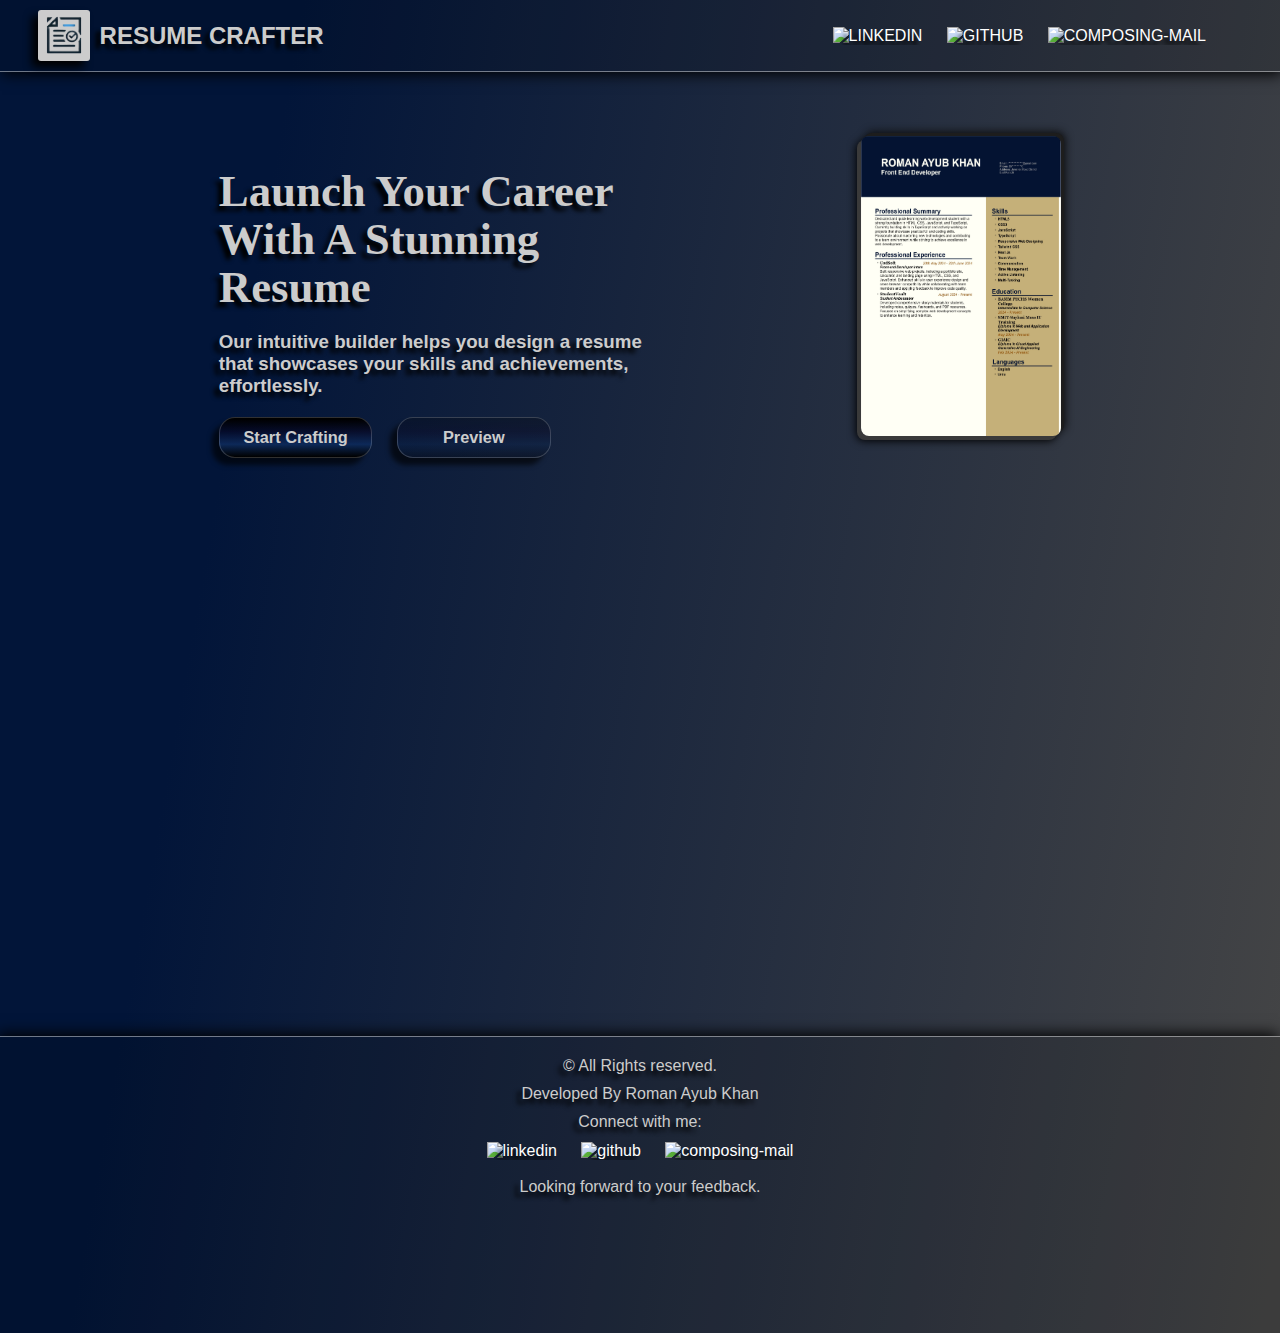
==== index.html @ bda598a2 "first commit" ====
<!DOCTYPE html>
<html lang="en">
<head>
    <meta charset="UTF-8">
    <meta name="viewport" content="width=device-width, initial-scale=1.0">
    <title>Dynamic Resume Builder</title>
    <link rel="shortcut icon" href="./assets/favicon-fotor-20241105201045.png" class="border_favicon" type="image/x-icon">
    <link rel="stylesheet" href="style.css">
    <link rel="stylesheet" href="navbar.css">
</head>
<body>
    <div class="header">
       <div class="header-flex"> <img src="./assets/logo-removebg-preview.png" alt="Resume Crafter Logo">
        <h2>Resume Crafter</h2></div>
        <div class="contact-links">
            <a href="https://pk.linkedin.com/in/roman-ayub-khan-025877316" target="_blank">
                <img width="50" height="50" src="https://img.icons8.com/ios-filled/50/FFFFFF/linkedin.png" alt="linkedin"/>
            </a>
            <a href="https://github.com/romankhan26" target="_blank">
                <img width="50" height="50" src="https://img.icons8.com/ios-filled/50/FFFFFF/github.png" alt="github"/>
            </a>
            <a href="mailto:romankhan.26@outlook.com">
                <img width="50" height="50" src="https://img.icons8.com/ios-filled/50/FFFFFF/composing-mail.png" alt="composing-mail"/>           </a>
        </div></div>

    <div class="main hero-section">
<div class="left">
    <h1>Launch Your Career with a Stunning Resume</h1>
    <h3>Our intuitive builder helps you design a resume that showcases your skills and achievements, effortlessly.</h3>
   <div class="buttons">
    <a href="resumebuilder.html"><button >Start Crafting</button></a> 
    <a href="./assets/My_Resume (4).pdf" target="_blank"><button class="preview">Preview</button></a> 

   </div>
</div>
<div class="flip-card">
  <div class="flip-card-inner">
    <img src="./assets//My_Resume (4)-images-0.jpg" class="flip-card-front">
     
    
    <img src="assets/Backside.png" class="flip-card-back">
    
    
  </div>
</div>
</div>

    </div>
    <footer >
        <p>&copy; All Rights reserved.
        </p>
        <p>Developed By Roman Ayub Khan</p>
        <p>Connect with me:</p>
        <div class="contact-links">
            <a href="https://pk.linkedin.com/in/roman-ayub-khan-025877316" target="_blank">
                <img width="50" height="50" src="https://img.icons8.com/ios-filled/50/FFFFFF/linkedin.png" alt="linkedin"/>
            </a>
            <a href="https://github.com/romankhan26" target="_blank">
                <img width="50" height="50" src="https://img.icons8.com/ios-filled/50/FFFFFF/github.png" alt="github"/>
            </a>
            <a href="mailto:romankhan.26@outlook.com">
                <img width="50" height="50" src="https://img.icons8.com/ios-filled/50/FFFFFF/composing-mail.png" alt="composing-mail"/>           </a>
        </div>
        <br>
        <p>Looking forward to your feedback.</p>
    </footer>
</body>
</html>
---- style.css ----
* {
    margin: 0;
    padding: 0;
    box-sizing: border-box;
}

body{
    height: 100%;
    color: #cccccc;

}


.hero-section {
    display: flex;
    flex-wrap: wrap;
    justify-content: space-around;
    /* align-items: center; */
    width: 80%;
    height: 100vh;
    margin : 0 auto;
    text-shadow:-5px 5px 4px rgb(0, 0, 0);

 }
 .hero-section .left {
    width: 45%;
    text-align: left;
    padding: 3% 0;
    color: var(--header-text-color);
 }
 .left {
    align-items: center;
    
 }
.left h1 {
font-family:arial black;

text-transform: capitalize ;
line-height: 48px;
font-size: 2.8rem;
}
.left h3 {
      margin-top: 20px;
}


.flip-card {
    background-color: transparent;
    width: 200px;
    height: 300px;
    perspective: 1000px;
  }

  /* Flip card inner container */
  .flip-card-inner {
    position: relative;
    width: 100%;
    height: 100%;
    text-align: center;
    animation: flipAnimation 20s infinite; /* Animation applied here */
    transform-style: preserve-3d;
  }

  /* Animation definition */
  @keyframes flipAnimation {
    0% {
      transform: rotateY(0deg);
    }
    50% {
      transform: rotateY(180deg);
    }
    100% {
      transform: rotateY(360deg);
    }
  }

  /* Front and back sides */
  .flip-card-front, .flip-card-back {
    position: absolute;
    width: 100%;
    box-shadow: -4px 4px 0 rgb(58, 58, 58),3px -3px 0 rgb(29, 29, 29),4px -4px 8px rgb(11, 11, 11),-5px 5px 8px black ;
    height: 100%;
    backface-visibility: hidden;
    display: flex;
    align-items: center;
    justify-content: center;
    color: white;
    font-size: 24px;
    border-radius: 8px;
  }

  /* Front side */


  /* Back side */
  .flip-card-back {

    transform: rotateY(180deg);
  }
.buttons {
    display: flex;
    justify-content:space-between;
    width: 72%;
}

  button {
    padding: 10px 20px;
    width: 12vw;
      left: 20px;
    margin: 20px auto;
    color: #cccccc;
    font-size: 1.02rem;
    font-weight: bold;
    border: none;
    border-radius: 1rem;
    box-shadow: -7px 7px 5px rgba(0, 0, 0, 0.634);
    border: 0.75px solid rgba(255, 255, 255, 0.188);
    background-color: black;
    background: linear-gradient(180deg,black 2%,rgba(8, 2, 28, 0.486), rgb(13, 41, 88) , rgb(0, 0, 0) 100%);
    cursor: pointer;
}
button:active {
  background-color: rgb(1, 0, 20);
  background-image: none;
} 
button:hover {
    width: 12.2vw;
    height: 3.2vw;
}
button:hover,
.preview {
    background-color: #ffffff00;
    background-image: none;
    background: linear-gradient(180deg,rgba(0, 0, 0, 0.244) 2%,rgba(8, 2, 28, 0.288), rgba(13, 41, 88, 0.257) , rgba(0, 0, 0, 0.283) 100%);


}
a {
    text-decoration: none;
    color: #cccccc;
} 




@media (max-width: 768px) {
    .header h2 {
        font-size: 1.2rem;
    }
    .header img {
        max-width: 60px; /* Smaller logo size for mobile */
    }
  }
---- navbar.css ----
* {
    margin: 0;
    padding: 0;
    box-sizing: border-box;
  }
  body {

    font-family: Arial, sans-serif;
    background: rgb(255, 255, 255);
    background: linear-gradient(100deg, rgb(2, 21, 57) 20%, rgb(70, 70, 70) 100%, rgb(0, 0, 0) 100%);
    /* height: 100%; */
  background-size: cover ;

}
.header {
    display: flex;
    padding: 10px 5% 10px 3%;
    align-items: center;
    text-transform: uppercase;
    justify-content: space-between;
    font-family: Arial, sans-serif;
    border-bottom: 0.75px solid rgba(255, 255, 255, 0.432);
    
    background: rgba(0, 0, 0, 0.13);
    box-shadow: 2px 2px 14px rgb(0, 0, 0);
    margin-bottom: 5%;
    color: #cccccc;
    text-shadow:-5px 5px 4px rgb(0, 0, 0);

  }
  .header-flex img {
    width: 4vw;
    background: #cccccc;
    border-radius: 3px;
    box-shadow:-6px 6px 8px rgb(0, 0, 0);

    margin-right: 10px;
  }

  footer {
    border-top: 0.75px solid rgba(255, 255, 255, 0.432);
    height: 33vh;
    background: rgba(0, 0, 0, 0.13);
    box-shadow: -2px -2px 14px rgb(0, 0, 0);
    color: #cccccc;
    text-shadow:-5px 5px 4px rgb(0, 0, 0);
    text-align: center;
    padding: 20px 0;
}
.contact-links a {
  margin: 0 10px;
  color: white;
  text-decoration: none;
}

.contact-links img {
  vertical-align: middle;
  width: 24px;
  height: 24px;
}
.header-flex {
  display: flex;
  align-items: center;
  justify-content: space-between;
}

footer p {
    margin-bottom: 10px;
}

footer .contact-links a {
    margin: 0 10px;
}





  @media (max-width: 768px) {
    .header h2 {
      font-size: 1.2rem;
    }
    .header img {
      max-width: 60px; /* Smaller logo size for mobile */
    }}
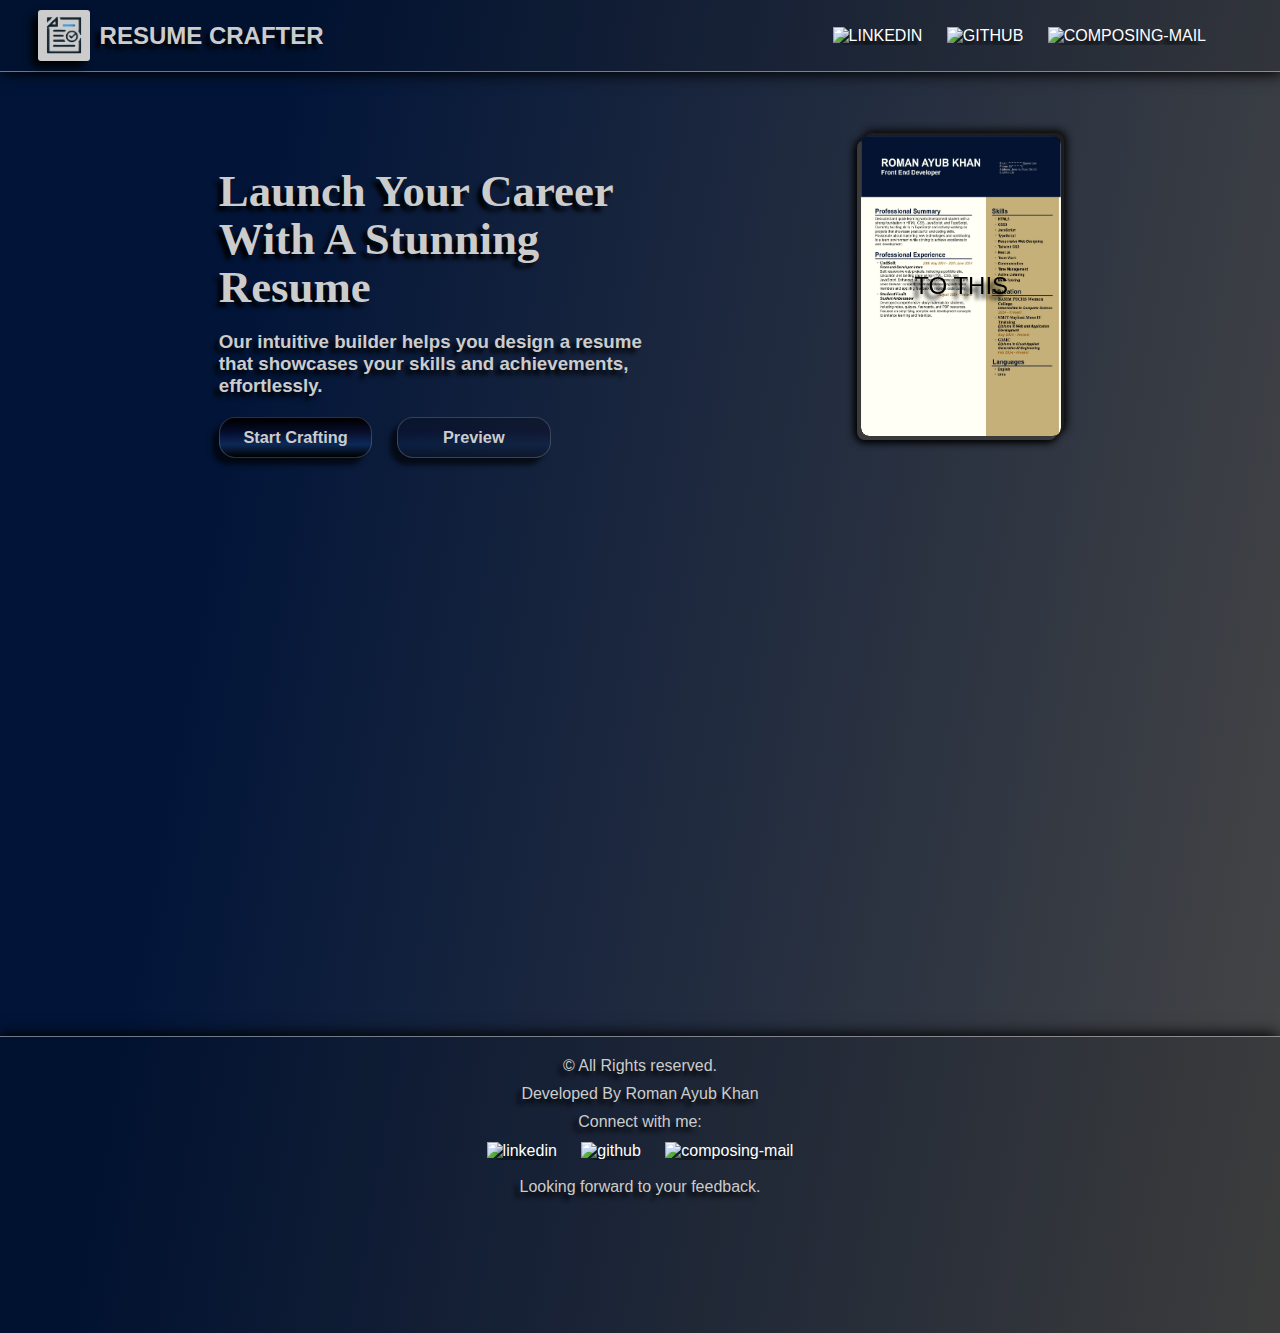
==== commit 0b6b907e: "2nd commit" ====
--- a/index.html
+++ b/index.html
@@ -10,8 +10,8 @@
 </head>
 <body>
     <div class="header">
-       <div class="header-flex"> <img src="./assets/logo-removebg-preview.png" alt="Resume Crafter Logo">
-        <h2>Resume Crafter</h2></div>
+        <a href="index.html"><div class="header-flex"> <img src="./assets/logo-removebg-preview.png" alt="Resume Crafter Logo">
+            <h2>Resume Crafter</h2></div></a>
         <div class="contact-links">
             <a href="https://pk.linkedin.com/in/roman-ayub-khan-025877316" target="_blank">
                 <img width="50" height="50" src="https://img.icons8.com/ios-filled/50/FFFFFF/linkedin.png" alt="linkedin"/>
@@ -37,8 +37,9 @@
   <div class="flip-card-inner">
     <img src="./assets//My_Resume (4)-images-0.jpg" class="flip-card-front">
      
-    
+    <p class="flip-card-front" style="color: black;">TO THIS</p>
     <img src="assets/Backside.png" class="flip-card-back">
+    <p class="flip-card-back">FROM THIS</p>
     
     
   </div>
--- a/navbar.css
+++ b/navbar.css
@@ -12,6 +12,7 @@
   background-size: cover ;
 
 }
+
 .header {
     display: flex;
     padding: 10px 5% 10px 3%;
@@ -36,6 +37,11 @@
 
     margin-right: 10px;
   }
+   a{
+    text-decoration: none;
+    color: #cccccc;
+    cursor: pointer;
+   }
 
   footer {
     border-top: 0.75px solid rgba(255, 255, 255, 0.432);
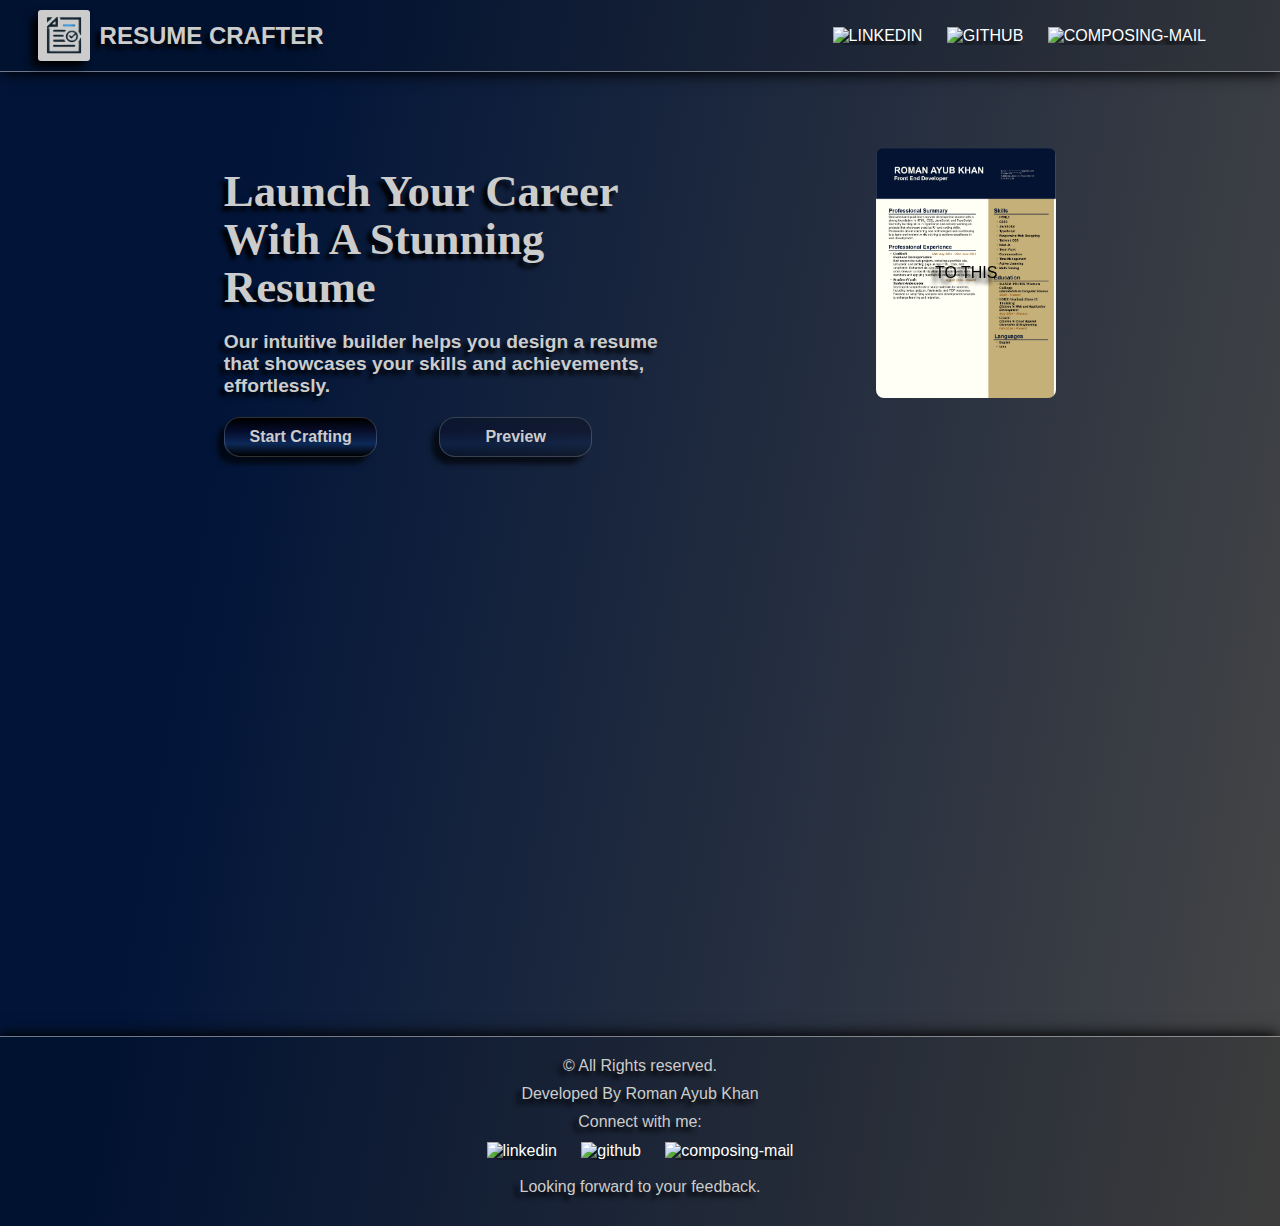
==== commit f87e1d98: "10th Nov 2024" ====
--- a/index.html
+++ b/index.html
@@ -1,69 +1,123 @@
 <!DOCTYPE html>
 <html lang="en">
-<head>
-    <meta charset="UTF-8">
-    <meta name="viewport" content="width=device-width, initial-scale=1.0">
+  <head>
+    <meta charset="UTF-8" />
+    <meta name="viewport" content="width=device-width, initial-scale=1.0" />
     <title>Dynamic Resume Builder</title>
-    <link rel="shortcut icon" href="./assets/favicon-fotor-20241105201045.png" class="border_favicon" type="image/x-icon">
-    <link rel="stylesheet" href="style.css">
-    <link rel="stylesheet" href="navbar.css">
-</head>
-<body>
+    <link
+      rel="shortcut icon"
+      href="./assets/favicon-fotor-20241105201045.png"
+      class="border_favicon"
+      type="image/x-icon"
+    />
+    <link rel="stylesheet" href="style.css" />
+    <link rel="stylesheet" href="navbar.css" />
+  </head>
+  <body>
     <div class="header">
-        <a href="index.html"><div class="header-flex"> <img src="./assets/logo-removebg-preview.png" alt="Resume Crafter Logo">
-            <h2>Resume Crafter</h2></div></a>
-        <div class="contact-links">
-            <a href="https://pk.linkedin.com/in/roman-ayub-khan-025877316" target="_blank">
-                <img width="50" height="50" src="https://img.icons8.com/ios-filled/50/FFFFFF/linkedin.png" alt="linkedin"/>
-            </a>
-            <a href="https://github.com/romankhan26" target="_blank">
-                <img width="50" height="50" src="https://img.icons8.com/ios-filled/50/FFFFFF/github.png" alt="github"/>
-            </a>
-            <a href="mailto:romankhan.26@outlook.com">
-                <img width="50" height="50" src="https://img.icons8.com/ios-filled/50/FFFFFF/composing-mail.png" alt="composing-mail"/>           </a>
-        </div></div>
+      <a href="index.html"
+        ><div class="header-flex">
+          <img
+            src="./assets/logo-removebg-preview.png"
+            alt="Resume Crafter Logo"
+          />
+          <h2>Resume Crafter</h2>
+        </div></a
+      >
+      <div class="contact-links">
+        <a
+          href="https://pk.linkedin.com/in/roman-ayub-khan-025877316"
+          target="_blank"
+        >
+          <img
+            width="50"
+            height="50"
+            src="https://img.icons8.com/ios-filled/50/FFFFFF/linkedin.png"
+            alt="linkedin"
+          />
+        </a>
+        <a href="https://github.com/romankhan26" target="_blank">
+          <img
+            width="50"
+            height="50"
+            src="https://img.icons8.com/ios-filled/50/FFFFFF/github.png"
+            alt="github"
+          />
+        </a>
+        <a href="mailto:romankhan.26@outlook.com">
+          <img
+            width="50"
+            height="50"
+            src="https://img.icons8.com/ios-filled/50/FFFFFF/composing-mail.png"
+            alt="composing-mail"
+          />
+        </a>
+      </div>
+    </div>
 
     <div class="main hero-section">
-<div class="left">
-    <h1>Launch Your Career with a Stunning Resume</h1>
-    <h3>Our intuitive builder helps you design a resume that showcases your skills and achievements, effortlessly.</h3>
-   <div class="buttons">
-    <a href="resumebuilder.html"><button >Start Crafting</button></a> 
-    <a href="./assets/My_Resume (4).pdf" target="_blank"><button class="preview">Preview</button></a> 
+      <div class="left">
+        <h1>Launch Your Career with a Stunning Resume</h1>
+        <h3>
+          Our intuitive builder helps you design a resume that showcases your
+          skills and achievements, effortlessly.
+        </h3>
+        <div class="buttons">
+          <a href="resumebuilder.html"><button>Start Crafting</button></a>
+          <a href="./assets/My_Resume (4).pdf" target="_blank"
+            ><button class="preview">Preview</button></a
+          >
+        </div>
+      </div>
+      <div class="flip-card">
+        <div class="flip-card-inner">
+          <img
+            src="./assets//My_Resume (4)-images-0.jpg"
+            class="flip-card-front"
+          />
 
-   </div>
-</div>
-<div class="flip-card">
-  <div class="flip-card-inner">
-    <img src="./assets//My_Resume (4)-images-0.jpg" class="flip-card-front">
-     
-    <p class="flip-card-front" style="color: black;">TO THIS</p>
-    <img src="assets/Backside.png" class="flip-card-back">
-    <p class="flip-card-back">FROM THIS</p>
-    
-    
-  </div>
-</div>
-</div>
+          <p class="flip-card-front" style="color: black">TO THIS</p>
+          <img src="assets/Backside.png" class="flip-card-back" />
+          <p class="flip-card-back">FROM THIS</p>
+        </div>
+      </div>
+    </div>
 
-    </div>
-    <footer >
-        <p>&copy; All Rights reserved.
-        </p>
-        <p>Developed By Roman Ayub Khan</p>
-        <p>Connect with me:</p>
-        <div class="contact-links">
-            <a href="https://pk.linkedin.com/in/roman-ayub-khan-025877316" target="_blank">
-                <img width="50" height="50" src="https://img.icons8.com/ios-filled/50/FFFFFF/linkedin.png" alt="linkedin"/>
-            </a>
-            <a href="https://github.com/romankhan26" target="_blank">
-                <img width="50" height="50" src="https://img.icons8.com/ios-filled/50/FFFFFF/github.png" alt="github"/>
-            </a>
-            <a href="mailto:romankhan.26@outlook.com">
-                <img width="50" height="50" src="https://img.icons8.com/ios-filled/50/FFFFFF/composing-mail.png" alt="composing-mail"/>           </a>
-        </div>
-        <br>
-        <p>Looking forward to your feedback.</p>
+    <footer>
+      <p>&copy; All Rights reserved.</p>
+      <p>Developed By Roman Ayub Khan</p>
+      <p>Connect with me:</p>
+      <div class="contact-links">
+        <a
+          href="https://pk.linkedin.com/in/roman-ayub-khan-025877316"
+          target="_blank"
+        >
+          <img
+            width="50"
+            height="50"
+            src="https://img.icons8.com/ios-filled/50/FFFFFF/linkedin.png"
+            alt="linkedin"
+          />
+        </a>
+        <a href="https://github.com/romankhan26" target="_blank">
+          <img
+            width="50"
+            height="50"
+            src="https://img.icons8.com/ios-filled/50/FFFFFF/github.png"
+            alt="github"
+          />
+        </a>
+        <a href="mailto:romankhan.26@outlook.com">
+          <img
+            width="50"
+            height="50"
+            src="https://img.icons8.com/ios-filled/50/FFFFFF/composing-mail.png"
+            alt="composing-mail"
+          />
+        </a>
+      </div>
+      <br />
+      <p>Looking forward to your feedback.</p>
     </footer>
-</body>
-</html>+  </body>
+</html>
--- a/style.css
+++ b/style.css
@@ -1,153 +1,246 @@
 * {
-    margin: 0;
-    padding: 0;
-    box-sizing: border-box;
-}
-
-body{
-    height: 100%;
-    color: #cccccc;
-
-}
-
-
+  margin: 0;
+  padding: 0;
+  box-sizing: border-box;
+}
+
+body {
+  color: #cccccc;
+  font-family: Arial, sans-serif;
+  min-height: 100vh;
+  display: flex;
+  flex-direction: column;
+}
+
+/* Hero Section */
 .hero-section {
-    display: flex;
-    flex-wrap: wrap;
-    justify-content: space-around;
-    /* align-items: center; */
-    width: 80%;
-    height: 100vh;
-    margin : 0 auto;
-    text-shadow:-5px 5px 4px rgb(0, 0, 0);
-
- }
- .hero-section .left {
-    width: 45%;
-    text-align: left;
-    padding: 3% 0;
-    color: var(--header-text-color);
- }
- .left {
-    align-items: center;
-    
- }
+  display: flex;
+  flex-wrap: wrap;
+  align-items: start;
+  justify-content: space-around;
+  width: 80%;
+  height: 100vh;
+  margin: 0 auto;
+  text-shadow: -5px 5px 4px rgb(0, 0, 0);
+}
+
+.hero-section .left {
+  width: 45%;
+  text-align: left;
+  padding: 3% 0;
+  color: var(--header-text-color);
+}
+
 .left h1 {
-font-family:arial black;
-
-text-transform: capitalize ;
-line-height: 48px;
-font-size: 2.8rem;
-}
+  font-family: arial black;
+  text-transform: capitalize;
+  line-height: 48px;
+  font-size: 2.8rem;
+}
+
 .left h3 {
-      margin-top: 20px;
-}
-
-
+  margin-top: 20px;
+  font-size: 1.2rem;
+}
+
+/* Flip Card */
 .flip-card {
-    background-color: transparent;
-    width: 200px;
-    height: 300px;
-    perspective: 1000px;
-  }
-
-  /* Flip card inner container */
-  .flip-card-inner {
-    position: relative;
-    width: 100%;
-    height: 100%;
-    text-align: center;
-    animation: flipAnimation 20s infinite; /* Animation applied here */
-    transform-style: preserve-3d;
-  }
-
-  /* Animation definition */
-  @keyframes flipAnimation {
-    0% {
-      transform: rotateY(0deg);
-    }
-    50% {
-      transform: rotateY(180deg);
-    }
-    100% {
-      transform: rotateY(360deg);
-    }
-  }
-
-  /* Front and back sides */
-  .flip-card-front, .flip-card-back {
-    position: absolute;
-    width: 100%;
-    box-shadow: -4px 4px 0 rgb(58, 58, 58),3px -3px 0 rgb(29, 29, 29),4px -4px 8px rgb(11, 11, 11),-5px 5px 8px black ;
-    height: 100%;
-    backface-visibility: hidden;
-    display: flex;
-    align-items: center;
-    justify-content: center;
-    color: white;
-    font-size: 24px;
-    border-radius: 8px;
-  }
-
-  /* Front side */
-
-
-  /* Back side */
-  .flip-card-back {
-
+  background-color: transparent;
+  width: 180px;
+  margin-top: 12px;
+  height: 250px;
+  perspective: 1000px;
+}
+
+/* Flip card inner container */
+.flip-card-inner {
+  position: relative;
+  width: 100%;
+  height: 100%;
+  text-align: center;
+  animation: flipAnimation 20s infinite;
+  transform-style: preserve-3d;
+}
+
+/* Animation definition */
+@keyframes flipAnimation {
+  0% {
+    transform: rotateY(0deg);
+  }
+  50% {
     transform: rotateY(180deg);
   }
+  100% {
+    transform: rotateY(360deg);
+  }
+}
+
+/* Front and back sides */
+.flip-card-front,
+.flip-card-back {
+  position: absolute;
+  width: 100%;
+  height: 100%;
+  backface-visibility: hidden;
+  display: flex;
+  align-items: center;
+  justify-content: center;
+  color: white;
+  font-size: 1rem;
+  border-radius: 8px;
+}
+
+.flip-card-back {
+  transform: rotateY(180deg);
+}
+
+/* Buttons */
 .buttons {
-    display: flex;
-    justify-content:space-between;
-    width: 72%;
-}
-
-  button {
-    padding: 10px 20px;
-    width: 12vw;
-      left: 20px;
-    margin: 20px auto;
-    color: #cccccc;
-    font-size: 1.02rem;
-    font-weight: bold;
-    border: none;
-    border-radius: 1rem;
-    box-shadow: -7px 7px 5px rgba(0, 0, 0, 0.634);
-    border: 0.75px solid rgba(255, 255, 255, 0.188);
-    background-color: black;
-    background: linear-gradient(180deg,black 2%,rgba(8, 2, 28, 0.486), rgb(13, 41, 88) , rgb(0, 0, 0) 100%);
-    cursor: pointer;
-}
+  display: flex;
+  justify-content: space-between;
+  width: 80%;
+  flex-wrap: wrap;
+}
+
+button {
+  padding: 10px 20px;
+  width: 12vw;
+  margin: 20px auto;
+  color: #cccccc;
+  font-size: 1rem;
+  font-weight: bold;
+  border: none;
+  border-radius: 1rem;
+  box-shadow: -7px 7px 5px rgba(0, 0, 0, 0.634);
+  border: 0.75px solid rgba(255, 255, 255, 0.188);
+  background-color: black;
+  background: linear-gradient(
+    180deg,
+    black 2%,
+    rgba(8, 2, 28, 0.486),
+    rgb(13, 41, 88),
+    rgb(0, 0, 0) 100%
+  );
+  cursor: pointer;
+}
+
 button:active {
   background-color: rgb(1, 0, 20);
-  background-image: none;
-} 
-button:hover {
-    width: 12.2vw;
-    height: 3.2vw;
-}
+}
+
 button:hover,
 .preview {
-    background-color: #ffffff00;
-    background-image: none;
-    background: linear-gradient(180deg,rgba(0, 0, 0, 0.244) 2%,rgba(8, 2, 28, 0.288), rgba(13, 41, 88, 0.257) , rgba(0, 0, 0, 0.283) 100%);
-
-
-}
+  background-color: transparent;
+  background: linear-gradient(
+    180deg,
+    rgba(0, 0, 0, 0.244) 2%,
+    rgba(8, 2, 28, 0.288),
+    rgba(13, 41, 88, 0.257),
+    rgba(0, 0, 0, 0.283) 100%
+  );
+}
+
+/* Header */
+.header-flex {
+  display: flex;
+  align-items: center;
+  justify-content: flex-start;
+}
+
+.header h2 {
+  font-size: 1.5rem;
+}
+
 a {
-    text-decoration: none;
-    color: #cccccc;
-} 
-
-
-
-
+  text-decoration: none;
+  color: #cccccc;
+}
+
+/* Footer */
+footer {
+  margin-top: auto;
+  padding: 20px 0;
+  text-align: center;
+  background-color: black;
+  color: #cccccc;
+}
+
+/* Media Query for Mobile and Small Screens */
+@media (max-width: 1024px) {
+  /* Hero Section */
+  .hero-section .left {
+    width: 100%;
+    text-align: center;
+  }
+
+  .left h1 {
+    font-size: 2rem;
+  }
+
+  .left h3 {
+    font-size: 1rem;
+  }
+
+  /* Flip card size */
+  .flip-card {
+    width: 150px;
+    height: 220px;
+    align-items: center;
+    margin: 0 auto;
+  }
+
+  .flip-card-inner img {
+    width: 100%;
+    height: 100%;
+  }
+  .buttons {
+    width: 100%;
+    flex-direction: column;
+  }
+  button {
+    width: 50vw;
+    margin: 10px;
+  }
+
+  /* Footer Styling */
+  footer p {
+    font-size: 0.9rem;
+  }
+}
+
+/* Extra Small Screens */
 @media (max-width: 768px) {
-    .header h2 {
-        font-size: 1.2rem;
-    }
-    .header img {
-        max-width: 60px; /* Smaller logo size for mobile */
-    }
-  }
+  .hero-section .left {
+    width: 100%;
+    text-align: center;
+  }
+
+  .flip-card {
+    width: 120px;
+    align-items: center;
+    margin: 0 auto;
+    height: 180px;
+  }
+  .buttons {
+    width: 100%;
+    /* justify-content: space-between; */
+    display: flex;
+    flex-wrap: nowrap;
+  }
+  button {
+    width: 39vw;
+    margin-left: 8px;
+    margin-right: 8px;
+    font-size: 12px;
+    margin: 10px 0;
+  }
+
+  .hero-section h1 {
+    font-size: 1.5rem;
+    line-height: 30px;
+  }
+
+  .left h3 {
+    font-size: 0.9rem;
+  }
+}
--- a/navbar.css
+++ b/navbar.css
@@ -1,57 +1,59 @@
 * {
-    margin: 0;
-    padding: 0;
-    box-sizing: border-box;
-  }
-  body {
-
-    font-family: Arial, sans-serif;
-    background: rgb(255, 255, 255);
-    background: linear-gradient(100deg, rgb(2, 21, 57) 20%, rgb(70, 70, 70) 100%, rgb(0, 0, 0) 100%);
-    /* height: 100%; */
-  background-size: cover ;
-
+  margin: 0;
+  padding: 0;
+  box-sizing: border-box;
+}
+body {
+  font-family: Arial, sans-serif;
+  background-color: rgb(255, 255, 255);
+  background-image: linear-gradient(
+    100deg,
+    rgb(2, 21, 57) 20%,
+    rgb(70, 70, 70) 100%,
+    rgb(0, 0, 0) 100%
+  );
+  height: 100%;
+  background-size: cover;
 }
 
 .header {
-    display: flex;
-    padding: 10px 5% 10px 3%;
-    align-items: center;
-    text-transform: uppercase;
-    justify-content: space-between;
-    font-family: Arial, sans-serif;
-    border-bottom: 0.75px solid rgba(255, 255, 255, 0.432);
-    
-    background: rgba(0, 0, 0, 0.13);
-    box-shadow: 2px 2px 14px rgb(0, 0, 0);
-    margin-bottom: 5%;
-    color: #cccccc;
-    text-shadow:-5px 5px 4px rgb(0, 0, 0);
+  display: flex;
+  padding: 10px 5% 10px 3%;
+  align-items: center;
+  text-transform: uppercase;
+  justify-content: space-between;
+  font-family: Arial, sans-serif;
+  border-bottom: 0.75px solid rgba(255, 255, 255, 0.432);
 
-  }
-  .header-flex img {
-    width: 4vw;
-    background: #cccccc;
-    border-radius: 3px;
-    box-shadow:-6px 6px 8px rgb(0, 0, 0);
+  background: rgba(0, 0, 0, 0.13);
+  box-shadow: 2px 2px 14px rgb(0, 0, 0);
+  margin-bottom: 5%;
+  color: #cccccc;
+  text-shadow: -5px 5px 4px rgb(0, 0, 0);
+}
+.header-flex img {
+  width: 4vw;
+  background: #cccccc;
+  border-radius: 3px;
+  box-shadow: -6px 6px 8px rgb(0, 0, 0);
 
-    margin-right: 10px;
-  }
-   a{
-    text-decoration: none;
-    color: #cccccc;
-    cursor: pointer;
-   }
+  margin-right: 10px;
+}
+a {
+  text-decoration: none;
+  color: #cccccc;
+  cursor: pointer;
+}
 
-  footer {
-    border-top: 0.75px solid rgba(255, 255, 255, 0.432);
-    height: 33vh;
-    background: rgba(0, 0, 0, 0.13);
-    box-shadow: -2px -2px 14px rgb(0, 0, 0);
-    color: #cccccc;
-    text-shadow:-5px 5px 4px rgb(0, 0, 0);
-    text-align: center;
-    padding: 20px 0;
+footer {
+  border-top: 0.75px solid rgba(255, 255, 255, 0.432);
+  /* height: 33vh; */
+  background: rgba(0, 0, 0, 0.13);
+  box-shadow: -2px -2px 14px rgb(0, 0, 0);
+  color: #cccccc;
+  text-shadow: -5px 5px 4px rgb(0, 0, 0);
+  text-align: center;
+  padding: 20px 0;
 }
 .contact-links a {
   margin: 0 10px;
@@ -71,22 +73,34 @@
 }
 
 footer p {
-    margin-bottom: 10px;
+  margin-bottom: 10px;
 }
 
 footer .contact-links a {
-    margin: 0 10px;
+  margin: 0 10px;
 }
 
-
-
-
-
-  @media (max-width: 768px) {
-    .header h2 {
-      font-size: 1.2rem;
-    }
-    .header img {
-      max-width: 60px; /* Smaller logo size for mobile */
-    }}
-
+@media (max-width: 768px) {
+  .header-flex h2 {
+    font-size: 1.2rem;
+  }
+  .header-flex img {
+    max-width: 60px;
+  }
+  .header .contact-links img {
+    width: 20px;
+    justify-content: center;
+    flex-wrap: nowrap;
+    height: 20px;
+    margin: none;
+    vertical-align: none;
+  }
+}
+@media (max-width: 320px) {
+  .header-flex h2 {
+    font-size: 0.7rem;
+  }
+  .header-flex img {
+    max-width: 50px;
+  }
+}
